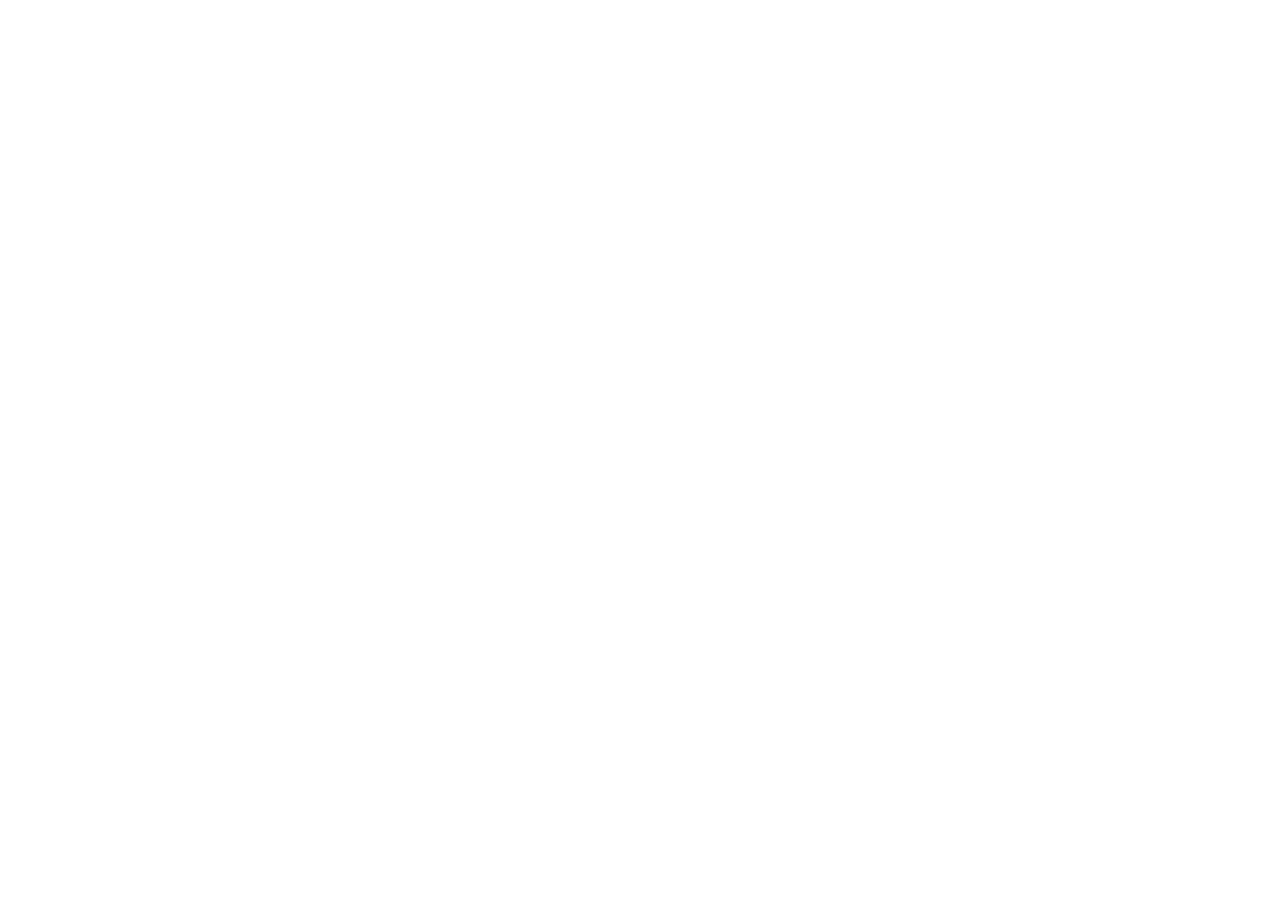
==== index.html @ 18ed056d "Added basic structure" ====
<!DOCTYPE html>
<html lang="en">
<head>
   <meta charset="UTF-8">
   <meta name="viewport" content="width=device-width, initial-scale=1.0">
   <title>Toronto Cupcake</title>
   <link rel="stylesheet" href="reset.css">
   <link rel="stylesheet" href="main.css">
</head>
<body>
   
</body>
</html>
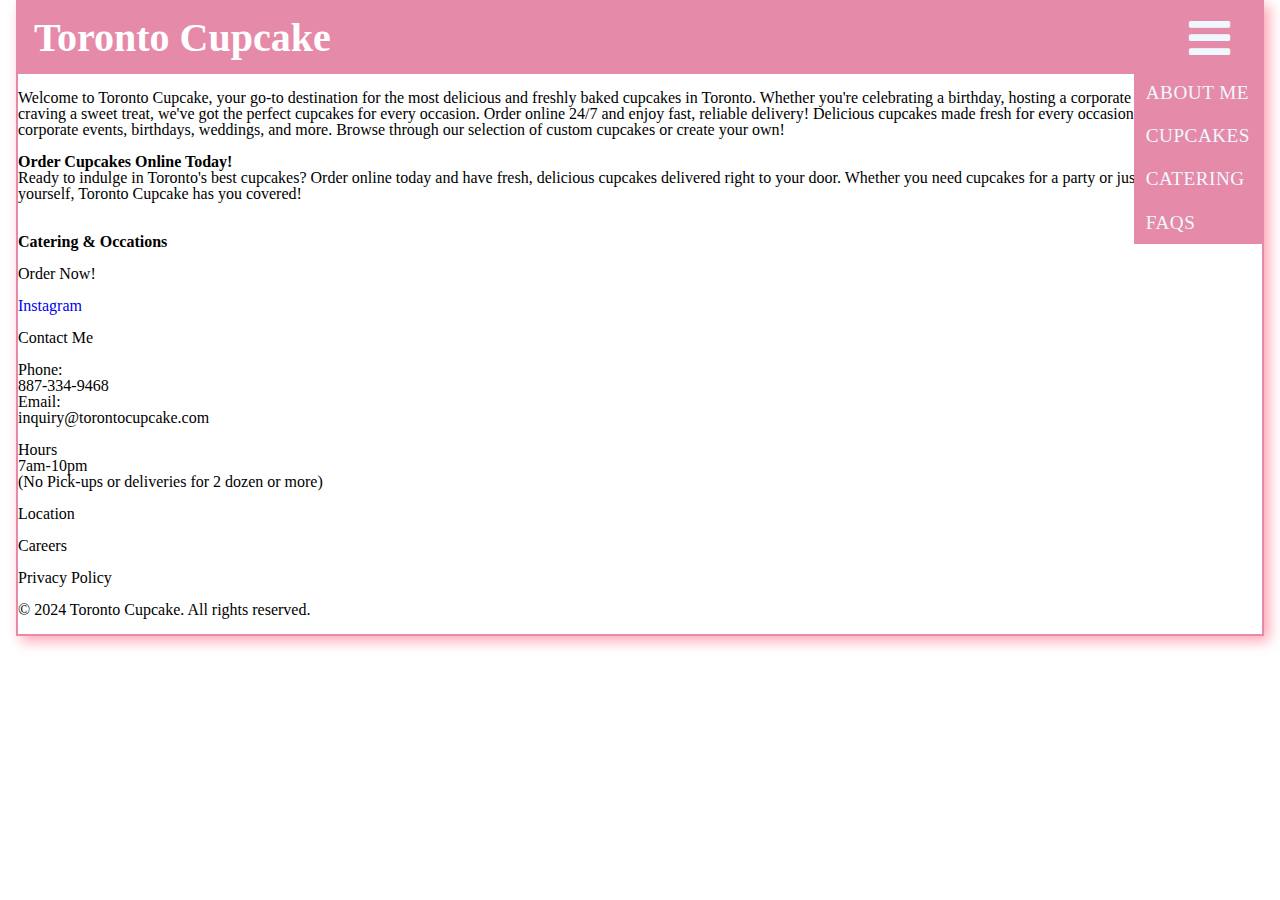
==== commit be508e7e: "FP5: Framework" ====
--- a/index.html
+++ b/index.html
@@ -6,8 +6,80 @@
    <title>Toronto Cupcake</title>
    <link rel="stylesheet" href="reset.css">
    <link rel="stylesheet" href="main.css">
+   <link rel="stylesheet" href="https://cdnjs.cloudflare.com/ajax/libs/font-awesome/4.7.0/css/font-awesome.min.css">
 </head>
 <body>
+   <div class="wrapper">
+      <header>
+         <a href="index.html"><h1>Toronto Cupcake</h1></a>
+      <nav>
+         <ul>
+            <li><a href="about.html">About Me</a></li>
+            <li><a href="cupcakes.html">Cupcakes</a></li>
+            <li><a href="catering.html">Catering</a></li>
+            <li><a href="faqs.html">FAQs</a></li>
+         </ul>
+         <div class="menu-icon">
+            <a href="javascript:void(0);" class="icon" onclick="ToggleMenu()">
+               <i class="fa fa-bars"></i>
+         </div>
+      </nav>
+      </header>
+   <main>
+      <img src="" alt="">
+      <p>
+         Welcome to Toronto Cupcake, your go-to destination for the most delicious and freshly baked cupcakes in Toronto. Whether you're celebrating a birthday, hosting a corporate event, or just craving a sweet treat, we've got the perfect cupcakes for every occasion. Order online 24/7 and enjoy fast, reliable delivery! Delicious cupcakes made fresh for every occasion. We cater to corporate events, birthdays, weddings, and more. Browse through our selection of custom cupcakes or create your own!
+      </p>
+      <h2>Order Cupcakes Online Today!</h2>
+      <p>
+         Ready to indulge in Toronto's best cupcakes? Order online today and have fresh, delicious cupcakes delivered right to your door. Whether you need cupcakes for a party or just want to treat yourself, Toronto Cupcake has you covered!
+      </p>
+      <img src="" alt="">
+      <h2>Catering & Occations</h2>
+      <img src="" alt="">
+      <img src="" alt="">
+      <img src="" alt="">
+      <img src="" alt="">
+      <p>Order Now!</p>
+   </main>
+   <footer>
+      <p><a href="https://www.instagram.com/torontocupcake/">Instagram</a></p>
+      <p>Contact Me</p>
+      <p>
+         Phone:
+         <br>
+         887-334-9468
+         <br>
+         Email:
+         <br>
+         inquiry@torontocupcake.com
+      </p>
+      <p>
+         Hours
+         <br>
+         7am-10pm
+         <br>
+         (No Pick-ups or deliveries for 2 dozen or more)
+      </p>
+      <p>Location</p>
+      <p>Careers</p>
+      <p>Privacy Policy</p>
+      <p>© 2024 Toronto Cupcake. All rights reserved.</p>
+   </footer>
+   <script>
+      let menulist = document.getElementById("menulist")
+      menulist.style.maxHeight = "0px";
    
+      function ToggleMenu(){
+         if(menulist.style.maxHeight == "0px")
+       {
+         menulist.style.maxHeight = "300px";
+       }
+       else{
+         menulist.style.maxHeight = "0px";
+       }
+      }
+   </script>
+   </div>
 </body>
 </html>--- a/main.css
+++ b/main.css
@@ -0,0 +1,53 @@
+.wrapper{
+   margin: 0 1rem;
+   border: 2px solid #e68aa9;
+   box-shadow: 5px 5px 13px rgb(255, 162, 177);
+}
+header{
+   display: flex;
+   justify-content: space-between;
+   align-items: center;
+   padding: 1rem;
+   background-color:#e68aa9 ;
+   position: sticky;
+}
+header a{
+   text-decoration: none;
+}
+header h1{
+   font-size: 2.5rem;
+   color: white;
+}
+nav ul{
+   flex-direction: column;
+   position: absolute;
+   top: 69px;
+   right: 0px;
+   background-color: #e68aa9;
+   overflow: hidden;
+}
+nav a{
+   padding: .75rem .75rem;
+   font-size: 120%;
+   text-decoration: none;
+   text-transform: uppercase;
+   display: block;
+   color: aliceblue;
+   letter-spacing: .5px;
+   justify-content: center;
+}
+.menu-icon{
+   font-size: 40px;
+   position: absolute;
+   top: 0px;
+   right: 20px;
+}
+a{
+   text-decoration: none;
+}
+p{
+   color: black;
+}
+h2{
+   color: black;
+}